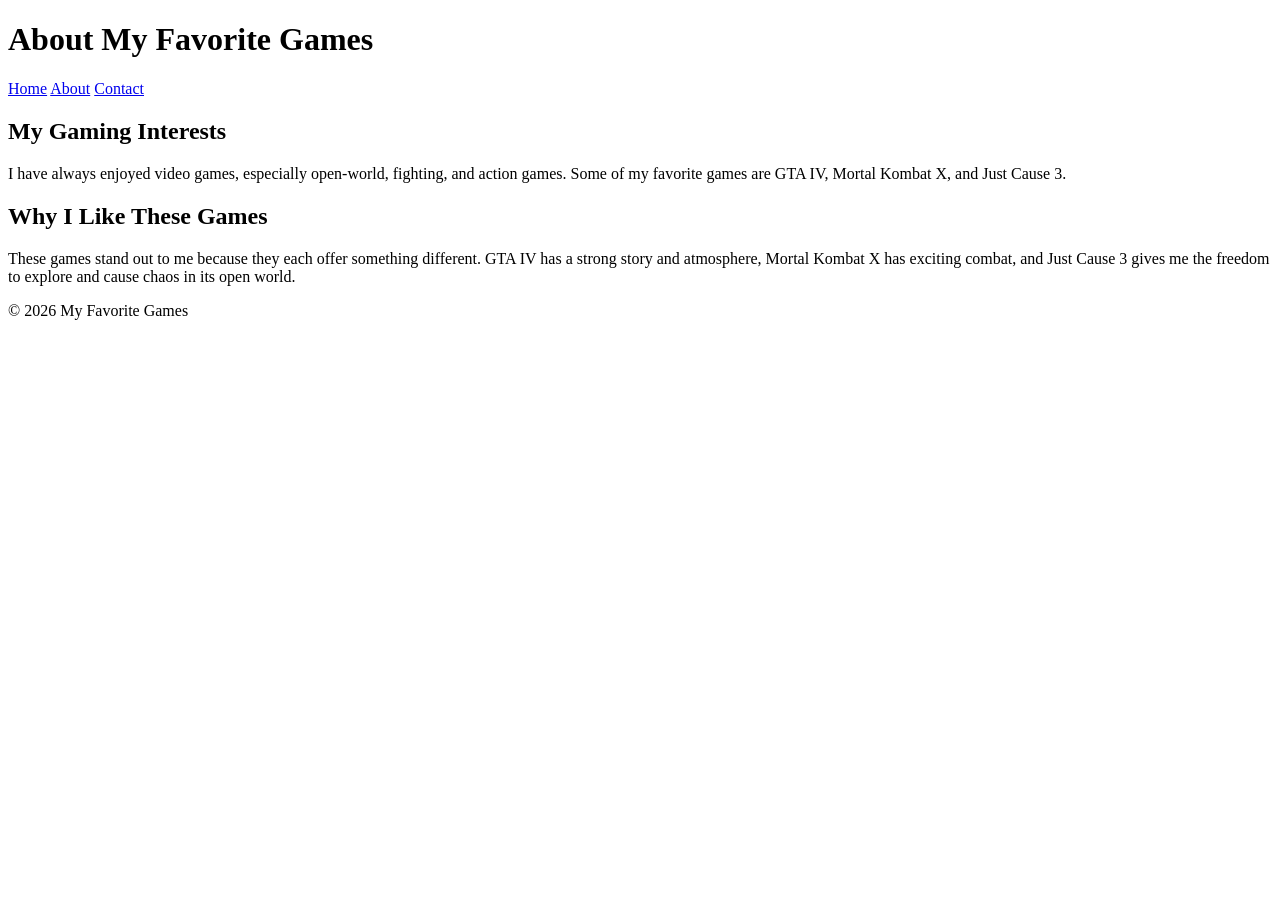
==== about.html @ c0b4bbab "Initial website" ====
<!DOCTYPE html>
<html>

<!-- Header -->
<head>
    <meta charset="UTF-8">
    <meta name="viewport" content="width=device-width, initial-scale=1.0">
    <title>About Me</title>
</head>

<body>
<header>
    <h1>About My Favorite Games</h1>
</header>

<!-- Navigation -->
<nav>
    <a href="index.html">Home</a>
    <a href="about.html">About</a>
    <a href="contact.html">Contact</a>
</nav>

<!-- Main Content -->
<main>
    <section>
    <h2>My Gaming Interests</h2>
    <p>I have always enjoyed video games, especially open-world, fighting, and action games. Some of my favorite games are GTA IV, Mortal Kombat X, and Just Cause 3.</p>
</section>
<section>
    <h2>Why I Like These Games</h2>
    <p>These games stand out to me because they each offer something different. GTA IV has a strong story and atmosphere, Mortal Kombat X has exciting combat, and Just Cause 3 gives me the freedom to explore and cause chaos in its open world.</p>
</section>
</main>

<!-- Footer -->
<footer>
    <p>&copy; 2026 My Favorite Games</p>
</footer>
</body>
</html>
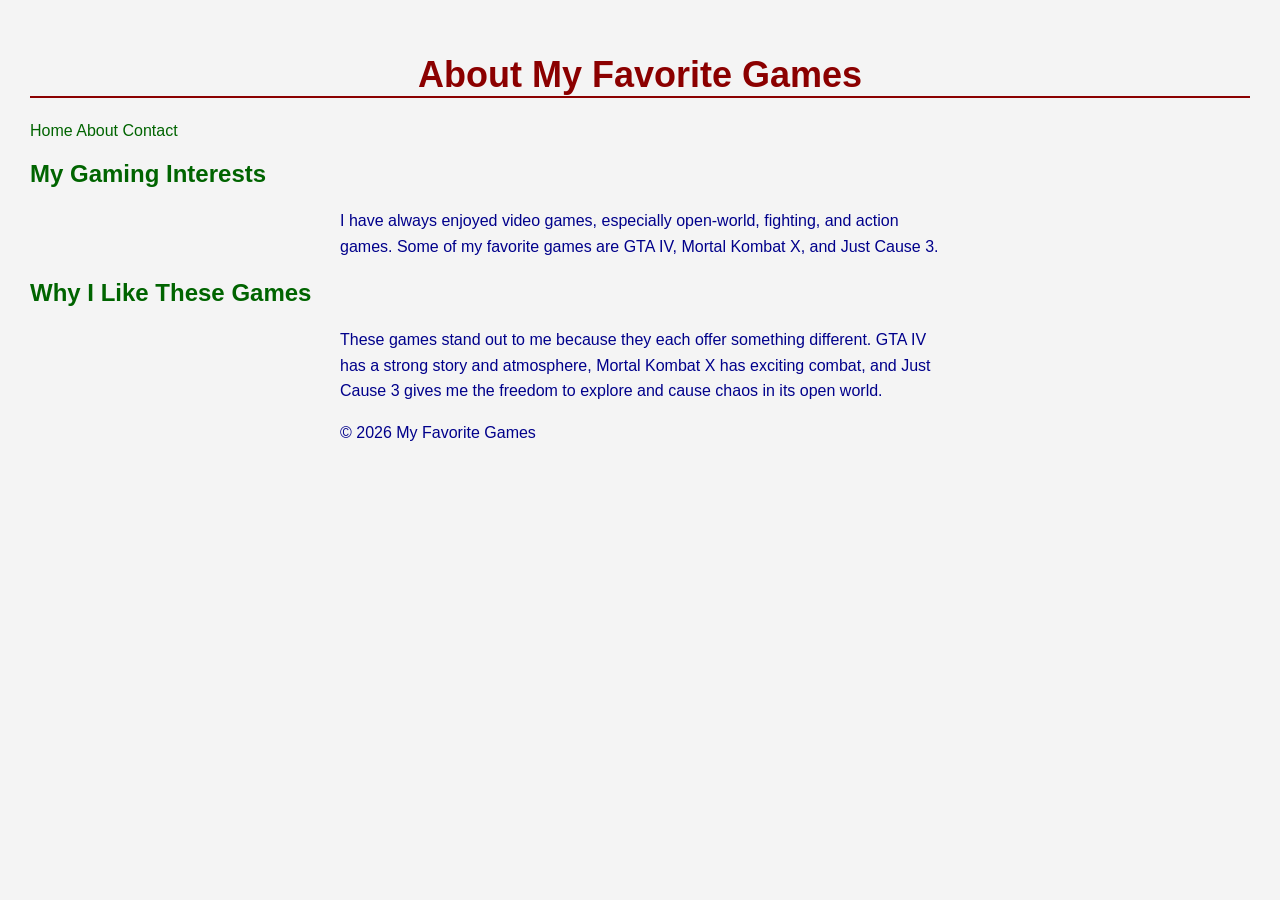
==== commit 824a7f88: "Add CSS styling and design notes" ====
--- a/about.html
+++ b/about.html
@@ -1,38 +1,42 @@
 <!DOCTYPE html>
-<html>
+<html lang="en">
 
-<!-- Header -->
+<!-- Document Head: Contains the page metadata, character encoding, viewport settings, and page title. -->
 <head>
     <meta charset="UTF-8">
     <meta name="viewport" content="width=device-width, initial-scale=1.0">
     <title>About Me</title>
+    <link rel="stylesheet" href="style.css">
 </head>
 
 <body>
+ <!-- Header: Introduces the About page with its main heading. -->
 <header>
     <h1>About My Favorite Games</h1>
 </header>
 
-<!-- Navigation -->
+<!-- Navigation: Provides links to the Home, About, and Contact pages. -->
 <nav>
     <a href="index.html">Home</a>
     <a href="about.html">About</a>
     <a href="contact.html">Contact</a>
 </nav>
 
-<!-- Main Content -->
+<!-- Main Content: Contains information about my gaming interests and favorite games. -->
 <main>
+    <!-- Gaming Interests Section: Explains the types of video games I enjoy playing. -->
     <section>
     <h2>My Gaming Interests</h2>
     <p>I have always enjoyed video games, especially open-world, fighting, and action games. Some of my favorite games are GTA IV, Mortal Kombat X, and Just Cause 3.</p>
 </section>
 <section>
+    <!-- Favorite Games Section: Explains why GTA IV, Mortal Kombat X, and Just Cause 3 stand out to me. -->
     <h2>Why I Like These Games</h2>
     <p>These games stand out to me because they each offer something different. GTA IV has a strong story and atmosphere, Mortal Kombat X has exciting combat, and Just Cause 3 gives me the freedom to explore and cause chaos in its open world.</p>
 </section>
 </main>
 
-<!-- Footer -->
+<!-- Footer: Displays the copyright information for the website. -->
 <footer>
     <p>&copy; 2026 My Favorite Games</p>
 </footer>
--- a/style.css
+++ b/style.css
@@ -0,0 +1,79 @@
+/* General page styles */
+body {
+    background-color: #f4f4f4;
+    color: darkblue;
+    font-family: Arial, sans-serif;
+    margin: 20px;
+    padding: 10px;
+}
+
+/* Heading styles */
+h1 {
+    color: darkred;
+    font-size: 36px;
+    text-align: center;
+    border-bottom: 2px solid darkred;
+}
+
+/* Heading styles */
+h2 {
+    color: darkgreen;
+    font-size: 24px;
+}
+
+/* Heading styles */
+h3 {
+    color: darkblue;
+    font-size: 22px;
+    font-weight: bold;
+    letter-spacing: 1px;
+    text-transform: uppercase;
+}
+
+/* Navigation link styles */
+a {
+    color: darkgreen;
+     text-decoration: none;
+}
+
+/* Navigation link styles */
+a:hover {
+    color: red;
+}
+
+img {
+    border-radius: 10px;
+    margin-bottom: 15px;
+    width: 300px;
+    max-width: 100%;
+    display: block;
+    margin-left: auto;
+    margin-right: auto;
+}
+
+/* Game card styles */
+.game-card {
+    background-color: white;
+    padding: 20px;
+    margin-bottom: 20px;
+    border-radius: 10px;
+    border: 1px solid #ddd;
+    box-shadow: 0 2px 5px rgba(0, 0, 0, 0.1);
+    transition: box-shadow 0.3s ease, transform 0.3s ease;
+    width: 100%;
+    box-sizing: border-box;
+    text-align: center;
+}
+
+/* Game card hover effects */
+.game-card:hover {
+    box-shadow: 0 4px 10px rgba(0, 0, 0, 0.2);
+    transform: translateY(-3px);
+}
+
+p {
+    line-height: 1.6;
+    max-width: 600px;
+    margin-left: auto;
+    margin-right: auto;
+}
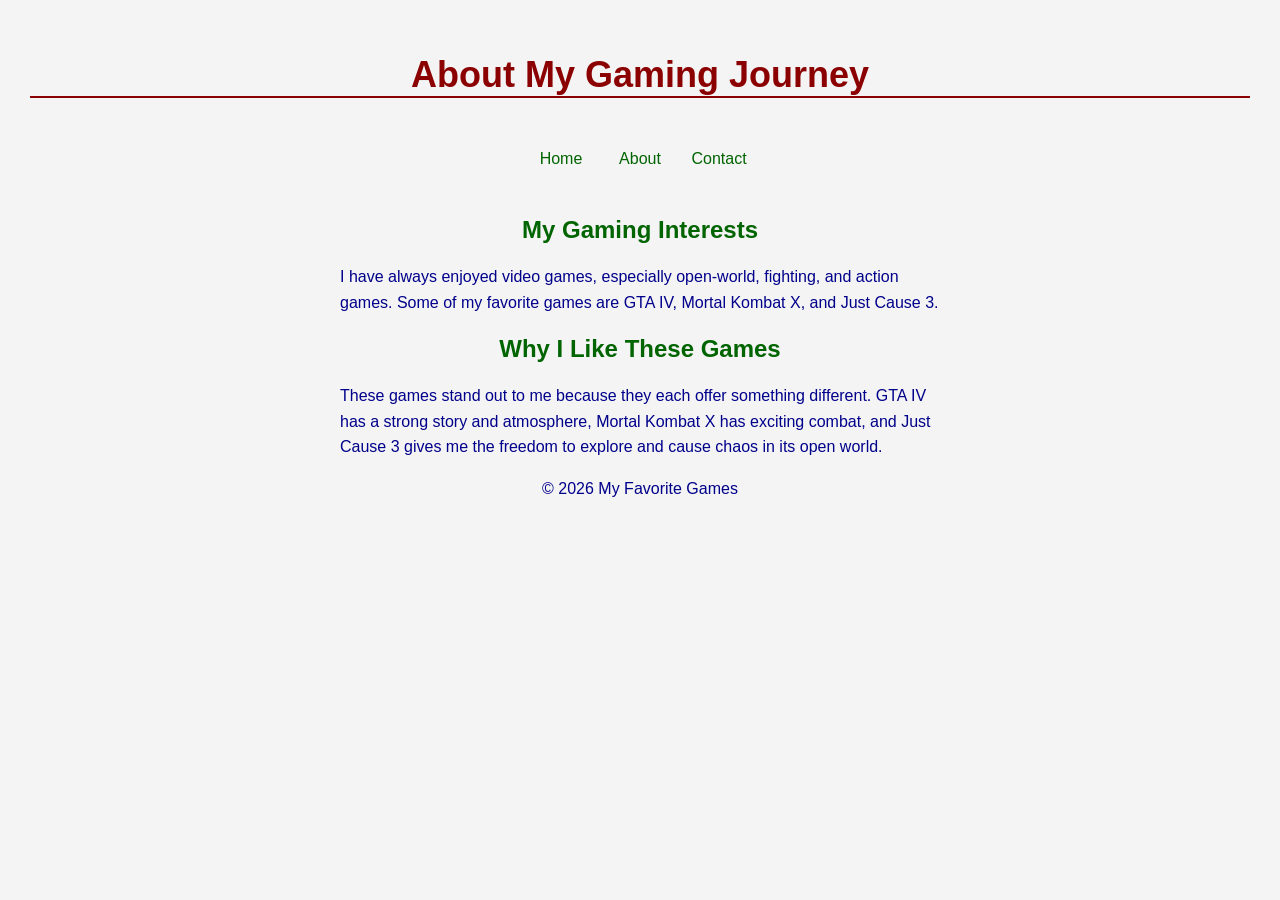
==== commit 6be0c929: "Update About page heading" ====
--- a/about.html
+++ b/about.html
@@ -12,7 +12,7 @@
 <body>
  <!-- Header: Introduces the About page with its main heading. -->
 <header>
-    <h1>About My Favorite Games</h1>
+   <h1>About My Gaming Journey</h1>
 </header>
 
 <!-- Navigation: Provides links to the Home, About, and Contact pages. -->
--- a/style.css
+++ b/style.css
@@ -3,8 +3,8 @@
     background-color: #f4f4f4;
     color: darkblue;
     font-family: Arial, sans-serif;
-    margin: 20px;
-    padding: 10px;
+    margin: 0px;
+    padding: 15px;
 }
 
 /* Heading styles */
@@ -19,6 +19,7 @@
 h2 {
     color: darkgreen;
     font-size: 24px;
+    text-align: center;
 }
 
 /* Heading styles */
@@ -60,7 +61,7 @@
     border: 1px solid #ddd;
     box-shadow: 0 2px 5px rgba(0, 0, 0, 0.1);
     transition: box-shadow 0.3s ease, transform 0.3s ease;
-    width: 100%;
+    width: auto;
     box-sizing: border-box;
     text-align: center;
 }
@@ -76,4 +77,168 @@
     max-width: 600px;
     margin-left: auto;
     margin-right: auto;
+}
+
+footer {
+    text-align: center;
+}
+
+
+/* Contact form styles */
+form {
+    max-width: 500px;
+    margin: 30px auto;
+}
+
+form label {
+    display: block;
+    margin-bottom: 8px;
+}
+
+form input,
+form textarea {
+    display: block;
+    width: 100%;
+    box-sizing: border-box;
+    padding: 10px;
+    margin-bottom: 20px;
+    border: 1px solid #ccc;
+    border-radius: 5px;
+    font-family: Arial, sans-serif;
+    font-size: 16px;
+}
+
+form textarea {
+    min-height: 120px;
+    resize: vertical;
+}
+
+form button {
+    padding: 10px 20px;
+    background-color: darkgreen;
+    color: white;
+    border: none;
+    border-radius: 5px;
+    cursor: pointer;
+    font-size: 16px;
+    min-height: 44px;
+}
+
+form button:hover {
+    background-color: #004d00;
+}
+
+/* Navigation layout using Flexbox */
+nav {
+    display: flex;
+    justify-content: center;
+    align-items: center;
+    gap: 30px;
+    padding: 15px;
+    margin-bottom: 20px;
+}
+
+
+/* Arrange game cards using Flexbox */
+.games-container {
+    display: flex;
+    flex-wrap: wrap;
+    justify-content: center;
+    align-items: stretch;
+    gap: 20px;
+}
+
+.games-container .game-card {
+    flex: 1 1 300px;
+    max-width: 450px;
+}
+
+
+/* Contact form helper text */
+form small {
+    display: block;
+    margin-top: -10px;
+    margin-bottom: 20px;
+    color: #555;
+    font-size: 13px;
+}
+
+
+/* Radio buttons and checkbox */
+form input[type="radio"],
+form input[type="checkbox"] {
+    display: inline-block;
+    width: auto;
+    margin: 0 8px 0 0;
+    padding: 0;
+}
+
+form label:has(input[type="radio"]),
+form label:has(input[type="checkbox"]) {
+    display: flex;
+    align-items: center;
+    gap: 8px;
+    margin-bottom: 12px;
+}
+
+
+/* Highlight fields when selected */
+form input:focus,
+form textarea:focus {
+    outline: 2px solid #357e9d;
+    outline-offset: 2px;
+    border-color: #357e9d;
+}
+
+/* Show valid fields */
+form input:valid,
+form textarea:valid {
+    border-color: green;
+
+}
+
+
+/* Tablet styles */
+@media (min-width: 768px) {
+    body {
+        padding: 20px;
+    }
+
+    .games-container {
+        gap: 24px;
+    }
+
+    nav {
+        gap: 35px;
+    }
+}
+
+
+/* Desktop styles */
+@media (min-width: 1024px) {
+    body {
+        padding: 30px;
+    }
+
+    .games-container {
+        gap: 30px;
+    }
+
+    .games-container .game-card {
+        flex: 1 1 300px;
+    }
+
+    form {
+        max-width: 600px;
+    }
+}
+
+nav a {
+    display: inline-flex;
+    align-items: center;
+    justify-content: center;
+    width: 44px;
+    height: 44px;
+    padding: 10px;
+    box-sizing: border-box;
 }
